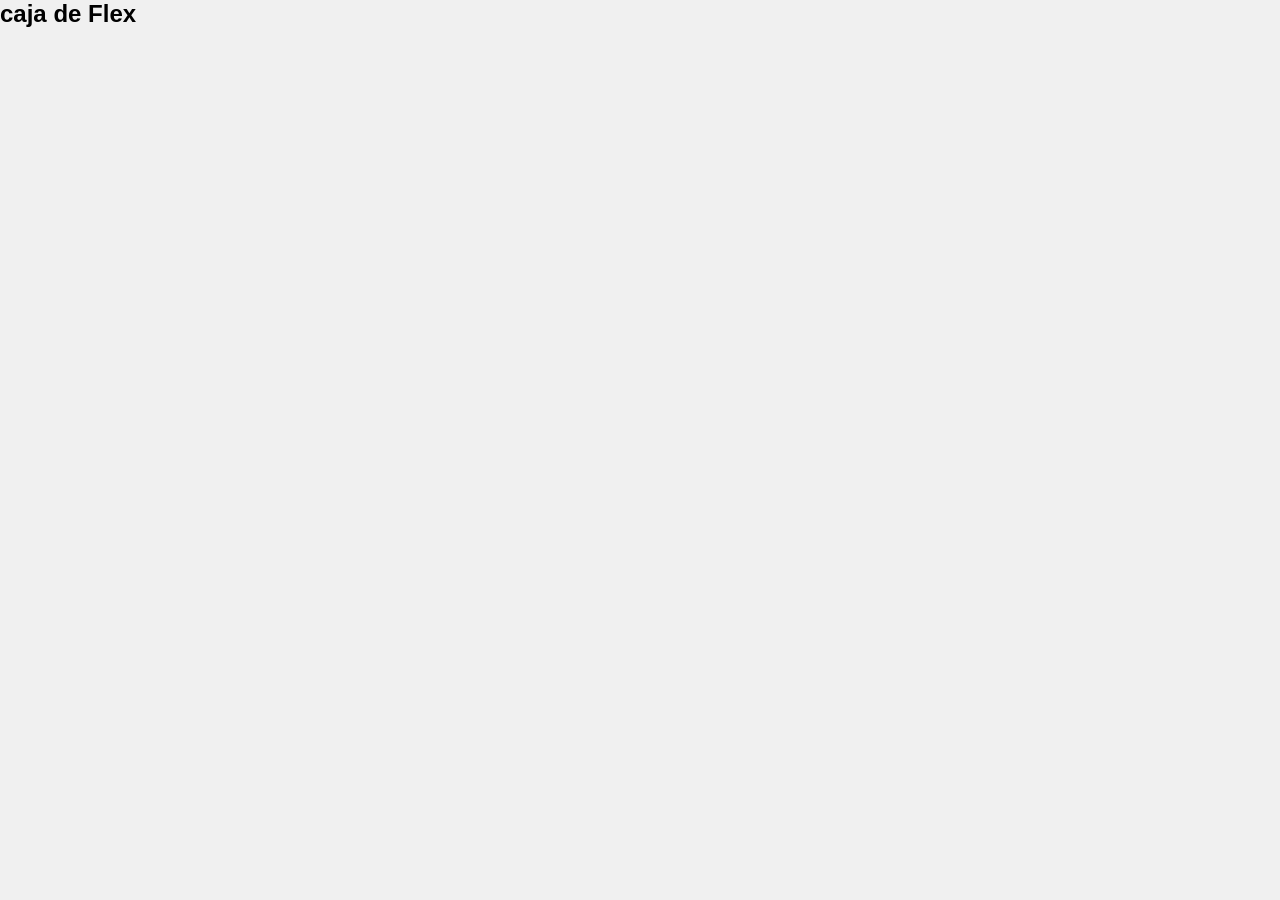
==== flex-basico/index.html @ f3762ffd "proyeco inicializado" ====
<!DOCTYPE html>
<html lang="en">
<head>
    <meta charset="UTF-8">
    <meta name="viewport" content="width=device-width, initial-scale=1.0">
    <title>Document</title>
    <link rel="stylesheet" href="style.css">
</head>
<body>
    <h1> caja de Flex </h1>
</body>
</html>
---- flex-basico/style.css ----
/* Estilos globales */

* {
    margin: 0;
    padding: 0;
    box-sizing: border-box;
}

body{
    font-family: Arial, sans-serif;
    background-color: #f0f0f0;  
    color: black;
}

h1{
    font-size: 24px; 
    
}
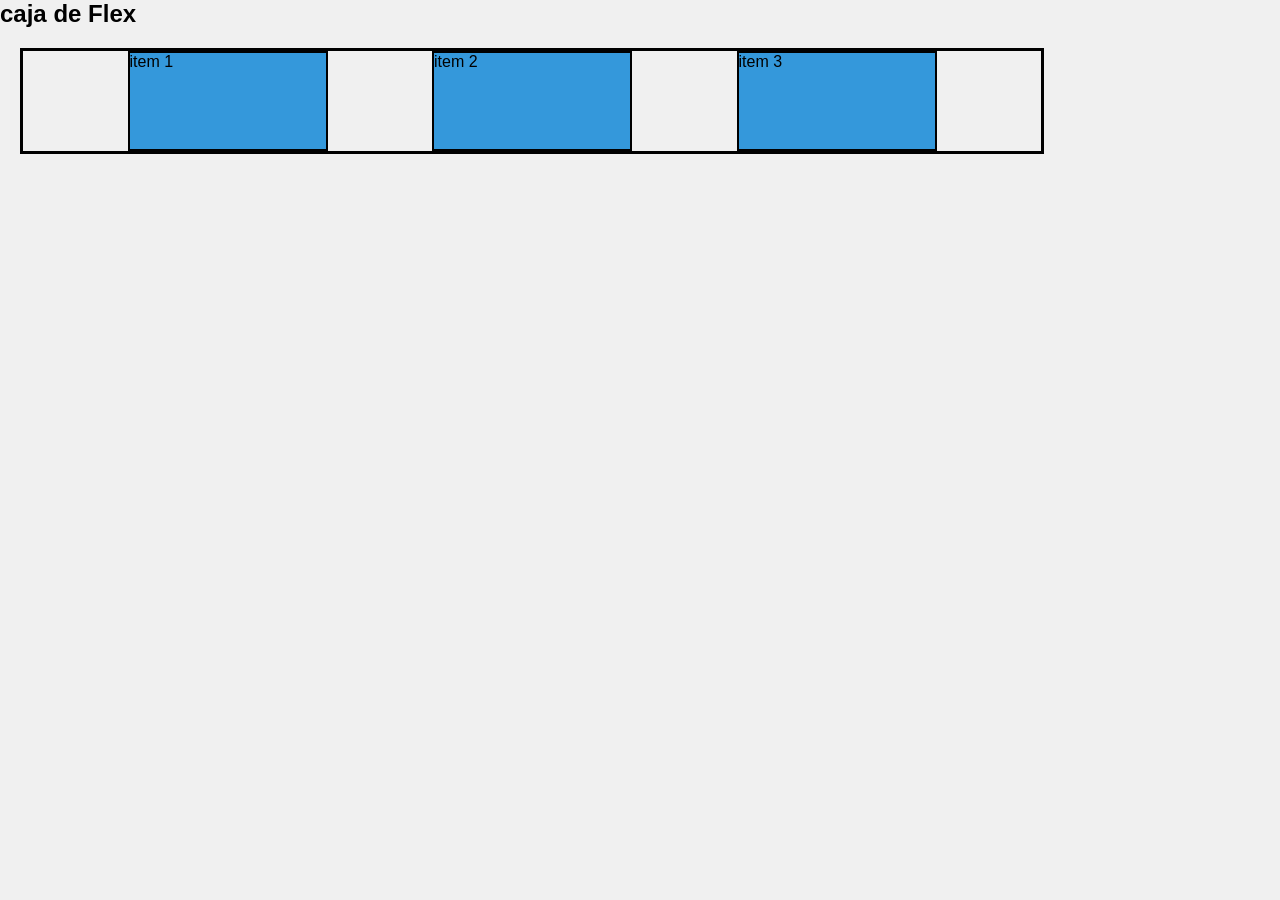
==== commit 9f69f4ab: "propiedades flex" ====
--- a/flex-basico/index.html
+++ b/flex-basico/index.html
@@ -8,5 +8,14 @@
 </head>
 <body>
     <h1> caja de Flex </h1>
+    <div class="container">
+
+        <div class="item">item 1</div>
+        <div class="item">item 2</div>
+        <div class="item">item 3</div>
+        
+        
+        
+    </div>
 </body>
 </html>
--- a/flex-basico/style.css
+++ b/flex-basico/style.css
@@ -15,4 +15,25 @@
 h1{
     font-size: 24px; 
     
+}
+
+.container{
+    display: flex;
+    flex-direction:  row;
+    flex-wrap:  nowrap;
+    justify-content: space-evenly;
+    margin: 20px;
+    width: 80%;
+    height: 80%;
+    border: black solid 3px;
+    
+}
+
+.item{
+    display: block;
+    width: 200px;
+    height: 100px;
+    background-color: #3498db;
+    border: black solid 2px;
+
 }
